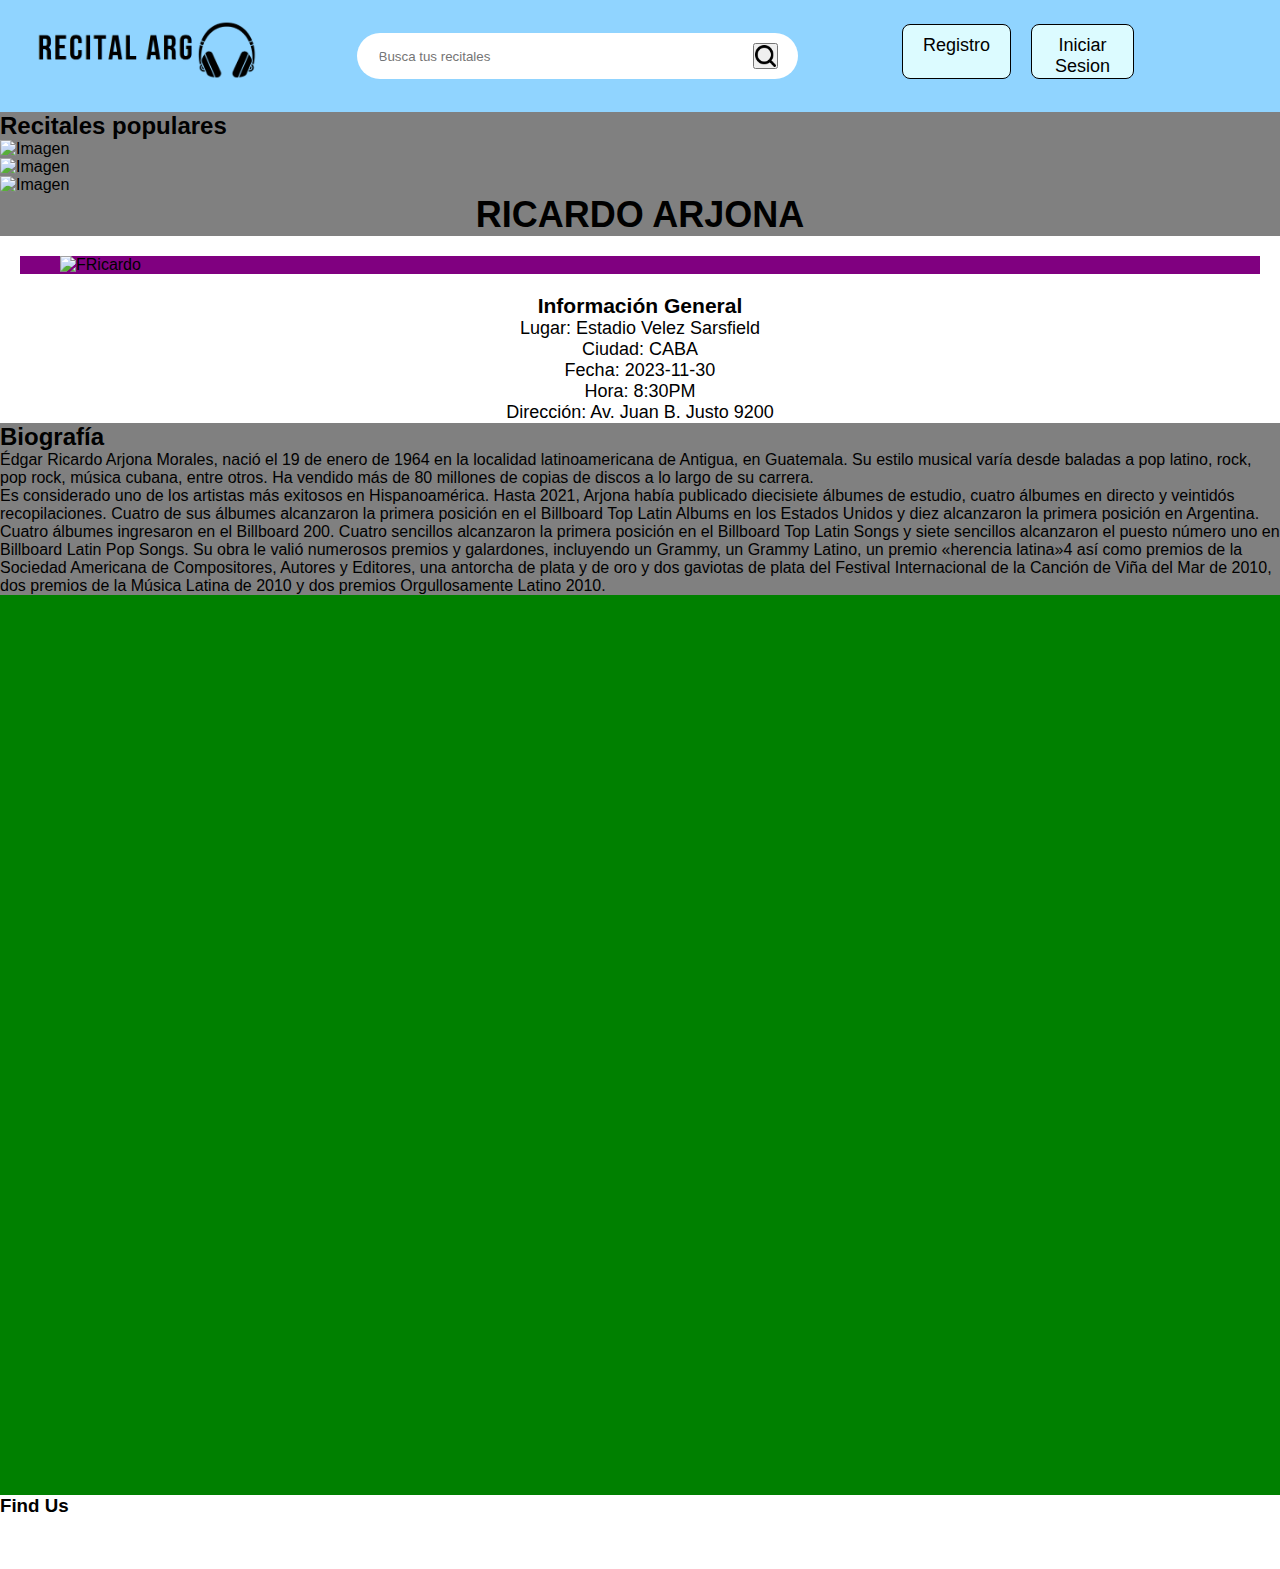
==== pages/arjona.html @ 99d62787 "Index terminado" ====
<!DOCTYPE html>
<html lang="es-AR">
<head>
    <meta charset="UTF-8">
    <meta name="viewport" content="width=device-width, initial-scale=1.0">
    <link rel="icon" href="src/img/poster-icon.png" type="image/x-icon"/>
    <link rel="stylesheet" href="../css/style.css">
    <title>Recitales Argentina - Home</title>
</head>

<body>
    <header>
        <nav>
            <div class="FlexContainerHeader">
                <div class="HeaderLogoContainer"> <a href="https://www.google.com"> <img id="ImagenLogo" src="../src/img/recitalarg-logo.png"  alt="Logo Recital Arg"></a>
                </div>
                   
                <div class="HeaderSearchContainer">
                    <form action="" class="SearchBarForm">
                        <input id="SearchBar" type="text" placeholder="Busca tus recitales">
                            <button type="submit"><img id="ImagenBusca" src="../src/img/buscar.png" alt="Buscar!"></button>
                    </form>          
                </div>
    
                <div class="HeaderButtonsContainer">
                    <button class="ButtonHeader">Registro</button>
                    <button class="ButtonHeader">Iniciar Sesion</button>
                </div>   
            </div>
        </nav>
    </header>

<main class="main-contenedor">
            <section class="article2">
            <h2 class="title-article2"> Recitales populares</h2>
            
            <div class="galery">
                <div class="box-galery">
                    <div class="box-img">
                        <img src="#" alt="Imagen">
                    </div>
                </div>
                <div class="box-galery">
                    <div class="box-img">
                        <img src="#" alt="Imagen">
                    </div>
                </div>
                <div class="box-galery">
                    <div class="box-img">
                        <img src="#" alt="Imagen">
                    </div>
                </div>
            </div>
        </section>
        <section class="article-ricardo">
            <h2 class="title-ricardo"> RICARDO ARJONA</h2>
        </section>
    
            <article class="foto-ricardo">
                <div class="image">
                    <img src="../src/img/Ricardo.jpg" alt="FRicardo">
                </div>
    
            </article>
        
    
        <div class="info-ricardo">
            <h3>Información General</h3>
            <article class="lista-info-ricardo">
                <ul>Lugar: Estadio Velez Sarsfield</ul>
                <ul>Ciudad: CABA</ul>
                <ul>Fecha: 2023-11-30</ul>
                <ul>Hora: 8:30PM</ul>
                <ul>Dirección: Av. Juan B. Justo 9200</ul>
            </article>
        </div>
    
        <section id="historia" class="hidden">
            <h2>Biografía</h2>
            <p>Édgar Ricardo Arjona Morales, nació el 19 de enero de 1964 en la localidad latinoamericana de Antigua, en Guatemala.
                Su estilo musical varía desde baladas a pop latino, rock, pop rock, música cubana, entre otros. 
                Ha vendido más de 80 millones de copias de discos a lo largo de su carrera.
            </p>
            <p>Es considerado uno de los artistas más exitosos en Hispanoamérica. 
                Hasta 2021, Arjona había publicado diecisiete álbumes de estudio, cuatro álbumes en directo y veintidós recopilaciones. 
                Cuatro de sus álbumes alcanzaron la primera posición en el Billboard Top Latin Albums en los Estados Unidos y diez alcanzaron la primera posición en Argentina. 
                Cuatro álbumes ingresaron en el Billboard 200. Cuatro sencillos alcanzaron la primera posición en el Billboard Top Latin Songs y siete sencillos alcanzaron el puesto número uno en Billboard Latin Pop Songs. 
                Su obra le valió numerosos premios y galardones, incluyendo un Grammy, un Grammy Latino, un premio «herencia latina»4​ así como premios de la Sociedad Americana de Compositores, Autores y Editores, una antorcha de plata y de oro y dos gaviotas de plata del Festival Internacional de la Canción de Viña del Mar de 2010, dos premios de la Música Latina de 2010 y dos premios Orgullosamente Latino 2010.
            </p>
                  
        </section>
    
        <div class="map-container">
            <iframe
                src="https://www.google.com/maps/embed?pb=!1m18!1m12!1m3!1d3282.7811950464593!2d-58.523515623502256!3d-34.63496925915064!2m3!1f0!2f0!3f0!3m2!1i1024!2i768!4f13.1!3m3!1m2!1s0x95bcc8382fb08ab9%3A0xea0ca78972856a8e!2sEstadio%20Jos%C3%A9%20Amalfitani!5e0!3m2!1ses-419!2sar!4v1698268809682!5m2!1ses-419!2sar" 
                width="600" 
                height="450" 
                style="border:0;" 
                allowfullscreen="" 
                loading="lazy" 
                referrerpolicy="no-referrer-when-downgrade">        >
            </iframe>
        </div>

        <footer>
            <h3>Find Us</h3>
            <article class="FooterLeft">
                <div class="IconosRedes">
                    <a href="https://www.facebook.com"><img src="../src/img/icon-facebook.svg" alt="icon-facebook"></a>
                    <a href="https://www.youtube.com"><img src="../src/img/icon-youtube.svg" alt="icon-youtube"></a>
                    <a href="https://www.instagram.com"><img src="../src/img/icon-instagram.svg" alt="icon-instagram"></a>
                </div>
            </article>
           
                   <p id="FooterCopyright">Copyright 2023. All Rights Reserved Recitales Argentina - 7 GROUP</p>
        </footer>
    </body>
    </html>
---- css/style.css ----
* {
    padding: 0px;
    margin: 0px;
    box-sizing: border-box;
    font-family: Arial, Helvetica, sans-serif;
  }
  
  /*inicio de header*/
  body {
    width: 100%;
  }
  
  header {
    position: sticky;
    top: 0;
  }
  
  .FlexContainerHeader {
    display: flex;
    background-color: #90d4ff;
    box-sizing: border-box;
    padding: 10px;
    height: 10%;
    width: 100%;
    max-width: 100%;
  }
  
  .HeaderLogoContainer {
    display: flex;
    width: 20%;
    justify-content: center;
    flex-wrap: wrap;
  }
  
  #ImagenLogo {
    display: flex;
    width: 90%;
    margin-left: 20px;
    margin-top: 10px;
  }
  
  .HeaderSearchContainer {
    display: flex;
    justify-content: center;
    align-items: center;
    width: 50%;
  }
  
  #ImagenBusca {
    display: flex;
    justify-content: center;
    align-content: center;
    width: 100%;
    height: 22px;
  }
  
  .SearchBarForm {
    width: 80%;
    max-width: 70%;
    background: white;
    display: flex;
    align-items: center;
    border-radius: 60px;
    padding: 10px 20px;
  }
  
  #SearchBar {
    display: flex;
    width: 100%;
    height: 60%;
    border-radius: 10px;
    border-color: transparent;
  }
  
  .HeaderButtonsContainer {
    display: flex;
    width: 20%;
  }
  
  .ButtonHeader {
    display: flex;
    background-color: #dcfbff;
    border: 1px solid black;
    text-align: center;
    font-size: 18px;
    margin: 14px 10px;
    padding: 10px 20px;
    cursor: pointer;
    border-radius: 8px;
    height: 60%;
  }
  
  /*Inicio Carrusel */
  
  .carousel {
    margin: auto;
    width: 80%;
    overflow: hidden;
  }
  
  .carousel ul {
    display: flex;
    padding: 0;
    width: 400%;
    animation: cambio 20s infinite alternate;
  }
  
  .carousel li {
    background-color: grey;
    display: flex;
    justify-content: center;
    width: 100%;
    list-style: none;
  }
  
  .carousel img {
    height: 100%;
    width: 95%;
  }
  
  /*Transicion*/
  
  @keyframes cambio {
    0% {
      margin-left: 0;
    }
  
    20% {
      margin-left: 0;
    }
  
    25% {
      margin-left: -100%;
    }
  
    45% {
      margin-left: -100%;
    }
  
    55% {
      margin-left: -200%;
    }
  
    70% {
      margin-left: -200%;
    }
  
    75% {
      margin-left: -300%;
    }
  
    100% {
      margin-left: -300%;
    }
  }
  
  main section {
    background-color: grey;
    padding-bottom: 0px;
  }
  
  .Izquierdar {
    text-align: left;
    font-size: 16px;
  }
  .Centrar {
    font-size: 20px;
    color: white;
    text-align: center;
    
  }
  
  /*Footer */ 
  
  .IconosRedes {
    display: flex;
    flex-direction: row;
    justify-content: center;
    padding: 5px 0px 5px;
  }
  
  .Contacto {
    text-align: center;
    padding: 0px 0px 5px;
    
  }
  
  #FooterCopyright {
    color: white;
    text-align: center;
  }
  
  footer section {
    background-color: black;
  }
  
  footer section img {
    padding: 0px 4px;
  }
  
  article section {
    display: flex;
  }
  
  
  
  /*Inicio del Form*/ 
  
  .AbriteBoton {
    background-color: #90d4ff;
    color: black
    padding: 5px 20px;
    cursor: pointer;
    border: none;
    width: 10%;
    height: 20px;
    border-radius: 100px;
  }
  
  .form-popup {
    display: none;
    position: fixed;
    bottom: 20%;
    left: 36%;  
  }
  
  /* Add styles to the form container */
  .form-container {
    max-width: 60%;
    padding: 10px;
    background: grey;
  }
  .TitleContactForm {
    text-align: center;
  }
  /* Full-width input fields */
  .form-container input[type=email] {
    width: 100%;
    padding: 15px;
    margin: 5px 0 22px 0;
    border: none;
    background: #f1f1f1;
  }
  
  .form-container input[type=text] {
    width: 100%;
    height: 100px;
    padding: 15px;
    margin: 5px 0 22px 0;
    border: none;
    background: #f1f1f1;
  }
  
  /* When the inputs get focus, do something */
  .form-container input[type=text]:focus, {
    background-color: #ddd;
    outline: none;
  }
  
  /* Set a style for the submit/login button */
  .form-container .btn {
    background-color: #0C09E3;
    color: black;
    font-weight: bold ;
    font-size: 16px;
    padding: 16px 20px;
    border: none;
    cursor: pointer;
    width: 100%;
    margin-bottom:10px;
    opacity: 0.8;
  }
  
  /* Add a red background color to the cancel button */
  .form-container .cancel {
    background-color: red;
  }
  
  /* Add some hover effects to buttons */
  .form-container .btn:hover, .open-button:hover {
    opacity: 1;
  }
  /* Media Queries */
  
  @media (max-width: 768px) {
    header {
      position: initial;
    }
  
    .FlexContainerHeader {
      flex-direction: column;
      height: auto;
      align-items: center;
    }
  
    .HeaderButtonsContainer {
      width: 25%;
    }
  
    .HeaderLogoContainer {
      width: 80%;
      justify-content: center;
    }
  
    #ImagenLogo {
      margin: 10px;
    }
  
    .HeaderSearchContainer {
      width: 100%;
      margin-top: 10px;
    }
  
    .ButtonHeader {
      margin: 10px 0px;
      padding: 10px 10px;
      margin-right: 5px;  
      font-size: 14px;
  
    }
  
    .carousel {
      width: 100%;
      height 100%;
    }
  
    .carousel ul {
      width: 400%;
      overflow: hidden;
    }
  
    .carousel ul li img {
      width: 100%;
      height: 100%;
    }
    .AbriteBoton {
      width: 20%;
      height: 40px;
    }  
  }
  
  @media (max-width: 480px) {
    .SearchBarForm {
      padding: 8px 16px;
    }
  
    #SearchBar {
      height: 40%;
    }
  
    .HeaderButtonsContainer {
      width: 60%;
  
    }
  
    .ButtonHeader {
      width: 100%;
      font-size: 14px;
      margin-right: 10px;
      padding: 8px 16px;  
    }
  
    .form-popup {
      width: 134%;
      position: absolute;
      top: 20px;
      left: 10%;
    }
    .form-container {
      width: 100%;
    }
    .AbriteBoton {
      width: 20%;
      height: 40px;
    }  
  }
  
  @media (max-width: 320px) {
  
    .HeaderButtonsContainer {
      width: 60%;
    }
    .ButtonHeader {
      font-size: 14px;
      margin-right: 10px;
      padding: 8px 16px;  
    }
    .form-popup {
      width: 134%;
      position: absolute;
      top: 20px;
      left: 10%;
    }
    .form-container {
      width: 100%;
    }
  
    .AbriteBoton {
      width: 20%;
      height: 40px;
    }  
  }


/*WOS*/ 
.article-wos{
    font-size: 150%;
    background-color:blue;
    font-family: 'Arial';

}

.foto-wos{
    padding: 20px;
    background-color: orange;

}

.image {
    flex: 1;
    background-color: purple;
}

.info-wos{
    text-align: center;
    font-size: large;
    background-color: yellow;
}
.biografia{
    text-align:center;
    font-size: large;
    background-color: red;
}

.map-container {
    display: flex;
    align-items: center;
    justify-content: center;
    height: 100vh;
    background-color: green;
}

/*Ricardo*/

.article-ricardo{
    text-align:center;
    font-size: 150%;
    background-color:gray;
    font-family: 'Arial';
    justify-content: center;
}

.foto-ricardo {
    display: flex;
    align-items: center;
    justify-content: center;
    padding: 20px;
}

.image {
    flex: 1;
}

.image img {
    width: 70vh;
    height: 80vh;
    margin-left: 40px;
}

.info-ricardo {
    text-align: center;
    font-size: large;
}

.historia {
    text-align:center;
    font-size: large;
}

.map-container {
    display: flex;
    align-items: center;
    justify-content: center;
    height: 100vh;
}
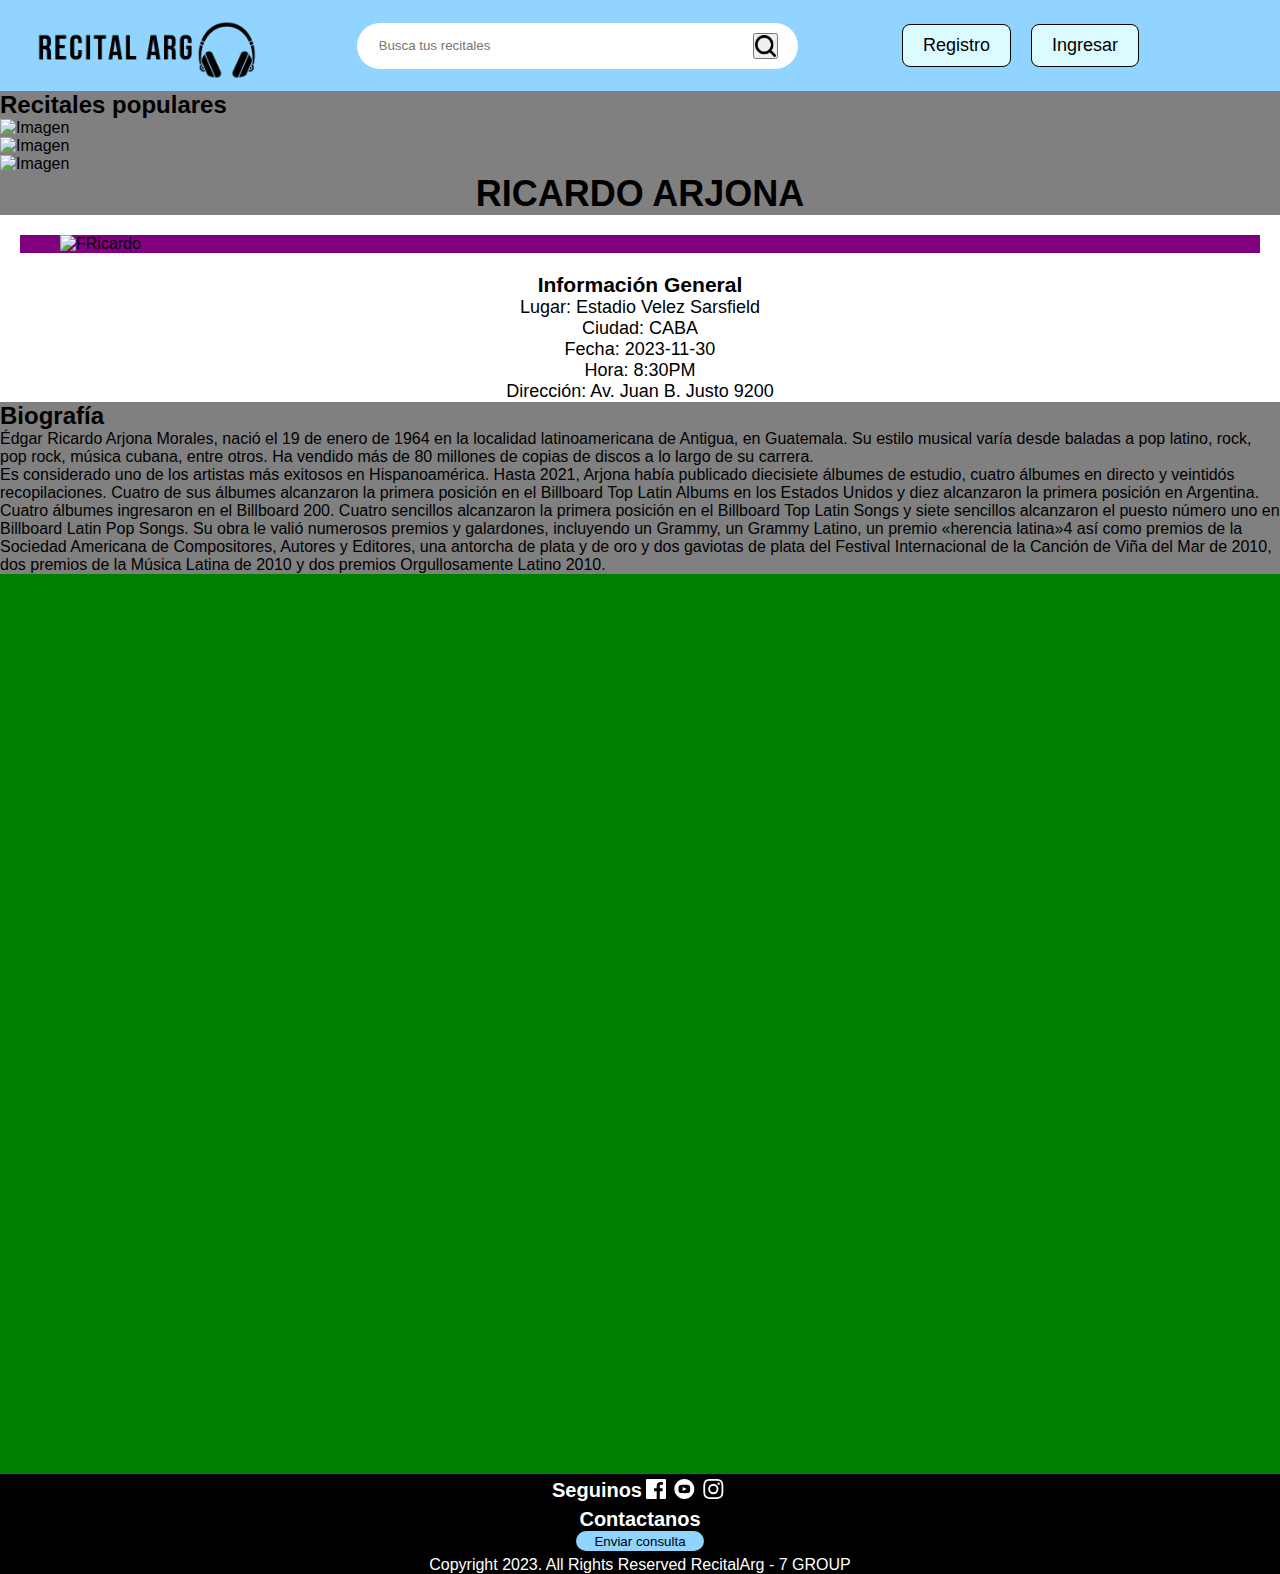
==== commit c04d7185: "Index terminado y subidas las 4 paginas" ====
--- a/pages/arjona.html
+++ b/pages/arjona.html
@@ -5,7 +5,8 @@
     <meta name="viewport" content="width=device-width, initial-scale=1.0">
     <link rel="icon" href="src/img/poster-icon.png" type="image/x-icon"/>
     <link rel="stylesheet" href="../css/style.css">
-    <title>Recitales Argentina - Home</title>
+    <script type="text/javascript" src="../js/script.js"></script>
+    <title>Recitales Argentina - Arjona</title>
 </head>
 
 <body>
@@ -24,7 +25,7 @@
     
                 <div class="HeaderButtonsContainer">
                     <button class="ButtonHeader">Registro</button>
-                    <button class="ButtonHeader">Iniciar Sesion</button>
+                    <button class="ButtonHeader">Ingresar</button>
                 </div>   
             </div>
         </nav>
@@ -103,17 +104,36 @@
         </div>
 
         <footer>
-            <h3>Find Us</h3>
-            <article class="FooterLeft">
-                <div class="IconosRedes">
-                    <a href="https://www.facebook.com"><img src="../src/img/icon-facebook.svg" alt="icon-facebook"></a>
-                    <a href="https://www.youtube.com"><img src="../src/img/icon-youtube.svg" alt="icon-youtube"></a>
-                    <a href="https://www.instagram.com"><img src="../src/img/icon-instagram.svg" alt="icon-instagram"></a>
+            <section>
+              <div class="IconosRedes">
+                <h2 class="Centrar">Seguinos</h2>
+                     <a href="https://www.facebook.com"><img src="../src/img/icon-facebook.svg" alt="icon-facebook"></a>
+                      <a href="https://www.youtube.com"><img src="../src/img/icon-youtube.svg" alt="icon-youtube"></a>
+                      <a href="https://www.instagram.com"><img src="../src/img/icon-instagram.svg" alt="icon-instagram"></a> 
+              </div>
+              <div class="Contacto">
+                <h3 class="Centrar">Contactanos</h3>   
+                    <button class="AbriteBoton" onclick="openForm()">Enviar consulta</button>
                 </div>
-            </article>
-           
-                   <p id="FooterCopyright">Copyright 2023. All Rights Reserved Recitales Argentina - 7 GROUP</p>
+              <div class="form-popup" id="myForm">
+                <form class="form-container">
+                  <h3 class="Centrar">RecitalARG</h3>
+    
+                  <label for="text"><h3 class="Izquierdar">Email</h3></label>
+                  <input type="email" placeholder="Ingresa tu mail" name="email" required>
+    
+                  <label for="text"><h3 class="Izquierdar">Escribe tu mensaje</label>
+                  <input type="text">
+    
+                  <button type="submit" class="btn">Enviar</button>
+                  <button type="button" class="btn cancel" onclick="closeForm()">Cerrar</button>
+                </form>
+              </div>
+    
+                    <p id="FooterCopyright">Copyright 2023. All Rights Reserved RecitalArg - 7 GROUP</p>
+                
+            </section>             
         </footer>
+    
     </body>
-    </html>
-
+    </html>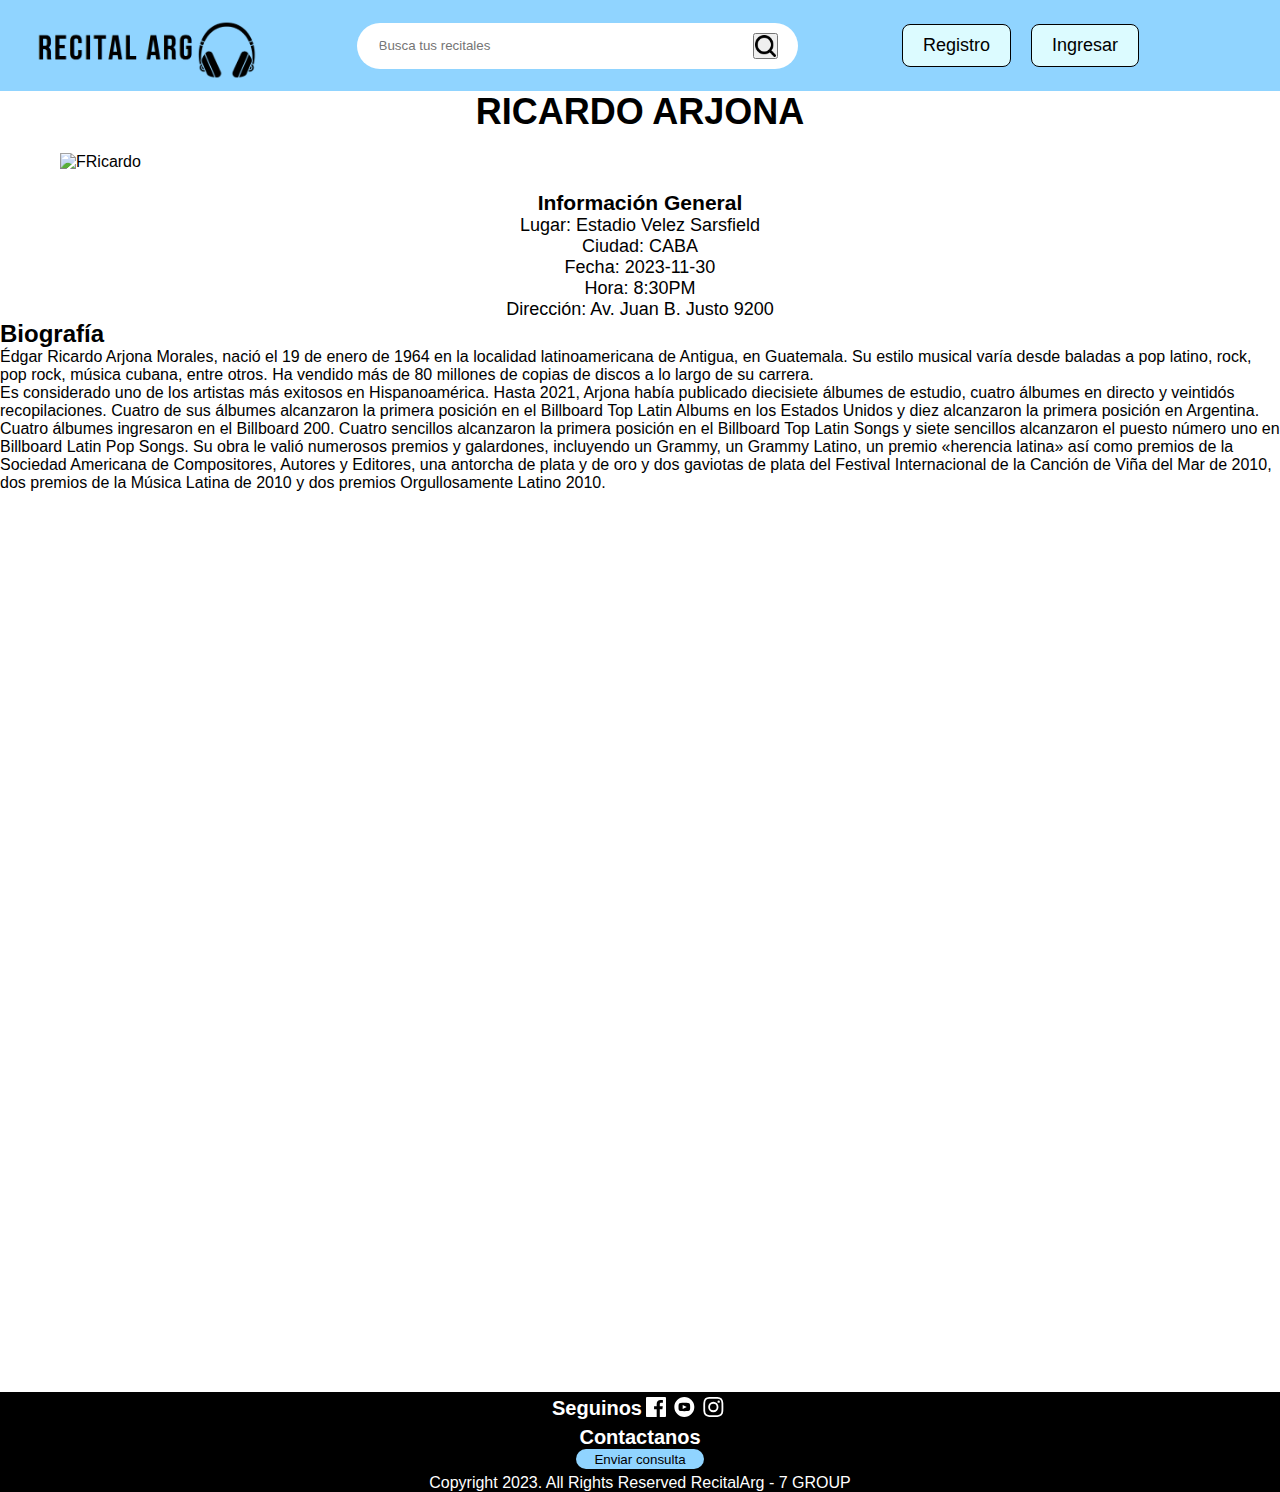
==== commit 740a4d27: "Cambios Arjona y Stones" ====
--- a/pages/arjona.html
+++ b/pages/arjona.html
@@ -13,7 +13,7 @@
     <header>
         <nav>
             <div class="FlexContainerHeader">
-                <div class="HeaderLogoContainer"> <a href="https://www.google.com"> <img id="ImagenLogo" src="../src/img/recitalarg-logo.png"  alt="Logo Recital Arg"></a>
+                <div class="HeaderLogoContainer"> <a href="../index.html"> <img id="ImagenLogo" src="../src/img/recitalarg-logo.png"  alt="Logo Recital Arg"></a>
                 </div>
                    
                 <div class="HeaderSearchContainer">
@@ -31,37 +31,14 @@
         </nav>
     </header>
 
-<main class="main-contenedor">
-            <section class="article2">
-            <h2 class="title-article2"> Recitales populares</h2>
-            
-            <div class="galery">
-                <div class="box-galery">
-                    <div class="box-img">
-                        <img src="#" alt="Imagen">
-                    </div>
-                </div>
-                <div class="box-galery">
-                    <div class="box-img">
-                        <img src="#" alt="Imagen">
-                    </div>
-                </div>
-                <div class="box-galery">
-                    <div class="box-img">
-                        <img src="#" alt="Imagen">
-                    </div>
-                </div>
-            </div>
-        </section>
         <section class="article-ricardo">
             <h2 class="title-ricardo"> RICARDO ARJONA</h2>
         </section>
     
             <article class="foto-ricardo">
                 <div class="image">
-                    <img src="../src/img/Ricardo.jpg" alt="FRicardo">
+                    <img src="../src/img/ricardo.jpg" alt="FRicardo">
                 </div>
-    
             </article>
         
     
@@ -86,7 +63,7 @@
                 Hasta 2021, Arjona había publicado diecisiete álbumes de estudio, cuatro álbumes en directo y veintidós recopilaciones. 
                 Cuatro de sus álbumes alcanzaron la primera posición en el Billboard Top Latin Albums en los Estados Unidos y diez alcanzaron la primera posición en Argentina. 
                 Cuatro álbumes ingresaron en el Billboard 200. Cuatro sencillos alcanzaron la primera posición en el Billboard Top Latin Songs y siete sencillos alcanzaron el puesto número uno en Billboard Latin Pop Songs. 
-                Su obra le valió numerosos premios y galardones, incluyendo un Grammy, un Grammy Latino, un premio «herencia latina»4​ así como premios de la Sociedad Americana de Compositores, Autores y Editores, una antorcha de plata y de oro y dos gaviotas de plata del Festival Internacional de la Canción de Viña del Mar de 2010, dos premios de la Música Latina de 2010 y dos premios Orgullosamente Latino 2010.
+                Su obra le valió numerosos premios y galardones, incluyendo un Grammy, un Grammy Latino, un premio «herencia latina» así como premios de la Sociedad Americana de Compositores, Autores y Editores, una antorcha de plata y de oro y dos gaviotas de plata del Festival Internacional de la Canción de Viña del Mar de 2010, dos premios de la Música Latina de 2010 y dos premios Orgullosamente Latino 2010.
             </p>
                   
         </section>
@@ -136,4 +113,4 @@
         </footer>
     
     </body>
-    </html>+    </html>    --- a/css/style.css
+++ b/css/style.css
@@ -404,32 +404,36 @@
 
 /*WOS*/ 
 .article-wos{
-    font-size: 150%;
-    background-color:blue;
-    font-family: 'Arial';
+  text-align:center;
+  font-size: 150%;
+  font-family: 'Arial';
+  justify-content: center;
 
 }
 
 .foto-wos{
     padding: 20px;
-    background-color: orange;
-
+   
 }
 
 .image {
     flex: 1;
-    background-color: purple;
+}
+
+.image img {
+  width: 70vh;
+  height: 80vh;
+  margin-left: 40px;
 }
 
 .info-wos{
     text-align: center;
     font-size: large;
-    background-color: yellow;
-}
+}
+
 .biografia{
     text-align:center;
     font-size: large;
-    background-color: red;
 }
 
 .map-container {
@@ -437,7 +441,6 @@
     align-items: center;
     justify-content: center;
     height: 100vh;
-    background-color: green;
 }
 
 /*Ricardo*/
@@ -445,16 +448,12 @@
 .article-ricardo{
     text-align:center;
     font-size: 150%;
-    background-color:gray;
     font-family: 'Arial';
     justify-content: center;
 }
 
 .foto-ricardo {
-    display: flex;
-    align-items: center;
-    justify-content: center;
-    padding: 20px;
+  padding: 20px;
 }
 
 .image {
@@ -482,4 +481,84 @@
     align-items: center;
     justify-content: center;
     height: 100vh;
+}
+
+/*Kiss*/
+
+.article-kisss{
+  text-align:center;
+  font-size: 150%;
+  font-family: 'Arial';
+  justify-content: center;
+}
+
+.foto-kiss {
+padding: 20px;
+}
+
+.image {
+  flex: 1;
+}
+
+.image img {
+  width: 70vh;
+  height: 80vh;
+  margin-left: 40px;
+}
+
+.info-kiss {
+  text-align: center;
+  font-size: large;
+}
+
+.historia {
+  text-align:center;
+  font-size: large;
+}
+
+.map-container {
+  display: flex;
+  align-items: center;
+  justify-content: center;
+  height: 100vh;
+}
+
+/*Rolling*/
+
+.article-rolling{
+  text-align:center;
+  font-size: 150%;
+  font-family: 'Arial';
+  justify-content: center;
+}
+
+.foto-rolling {
+padding: 20px;
+}
+
+.image {
+  flex: 1;
+}
+
+.image img {
+  width: 70vh;
+  height: 80vh;
+  margin-left: 40px;
+}
+
+.info-rolling {
+  text-align: center;
+  font-size: large;
+}
+
+.historia {
+  text-align:center;
+  font-size: large;
+}
+
+.map-container {
+  display: flex;
+  align-items: center;
+  justify-content: center;
+  height: 100vh;
 }